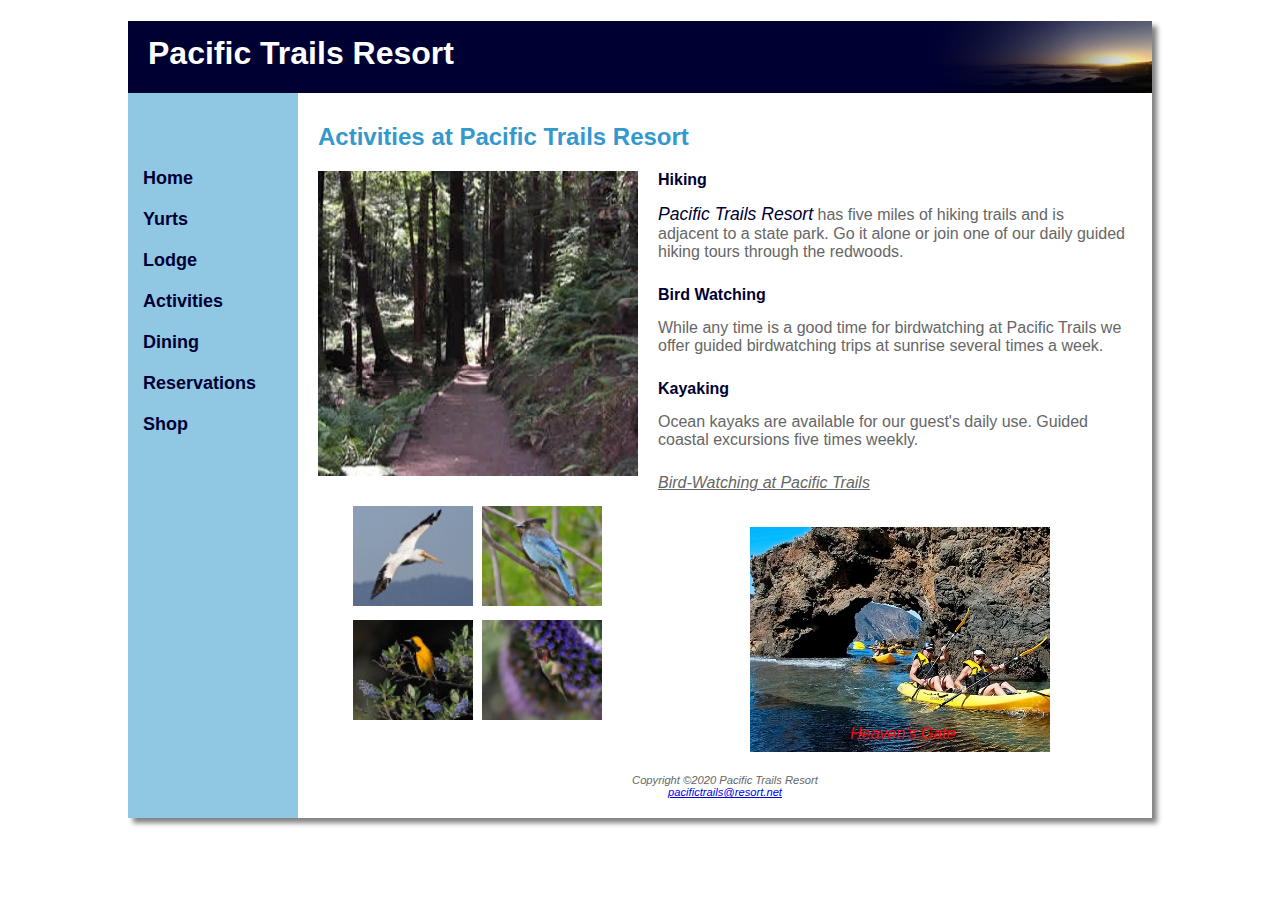
==== activities.html @ 1ce76aa1 "First Commit" ====
<!DOCTYPE html>
<html lang="en">
	<head>		
		<title>Pacific Trails Resort</title>
		<meta charset="utf-8">
		<link href="styles/pacific.css" rel="stylesheet">
		<style>
			#main
			{
				padding-bottom: 30px;
			}
			p
			{
				margin-top: 15px;
				margin-bottom: 25px;
			}
			.views
			{
				font-family: Georgia, sans-serif;
				font-style: italic;
				text-decoration: underline;
				margin-left: 50px;
				margin-bottom: -15px;
			}
			.kayak
			{
				display: inline-block;
				position: absolute;		
				top: 527px;
				left: 750px;
				background-image: url('images/kayak.jpg');
				background-repeat: no-repeat;
				background-size: cover;
				background-position-x: center;

				width: 300px;
				height: 225px;		
			}
			#text
			{
				position: absolute;		
				top: 710px;
				left: 850px;
				color: red;
				font-style: italic;
			}
			#birds li	
			{
				width: 120px;
				height: 110px;
				padding-bottom:0px;
				margin-left: -15px;
			}
			.bottom
			{
				margin-top: -10px;
			}
		</style>							
	</head>
	<body>
		<div id="wrapper">
			<h1 id="header">Pacific Trails Resort</h1>
			<div id="nav">
				<ul>
					<li><a href="index.html">Home</a></li>
					<li><a href="yurts.html">Yurts</a></li>
					<li><a href="lodge.html">Lodge</a></li>
					<li><a href="activities.html">Activities</a></li>
					<li><a href="dining.html">Dining</a></li>
					<li><a href="reservations.html">Reservations</a></li>
					<li><a href="shop.html">Shop</a></li>
				</ul>
			</div>
			<div id="main">
				<h2>Activities at Pacific Trails Resort</h2>				
				<img src="images/trail.jpg" alt="trail" width="320" height="305">
				<dl>			
					<dt>Hiking</dt>
						<p>
							<span class="resort">Pacific Trails Resort</span> has five miles of hiking trails and is adjacent to a state park. Go it alone or join one of our daily guided hiking tours through the redwoods.
						</p>															
					<dt>Bird Watching</dt>
						<p>
							While any time is a good time for birdwatching at Pacific Trails we offer guided birdwatching trips at sunrise several times a week.
						</p>

					<dt>Kayaking</dt>
						<p>
							Ocean kayaks are available for our guest's daily use. Guided coastal excursions five times weekly.
						</p>
						<span class="kayak"></span>
						<p id="text">Heaven's Gate</p>
				</dl>
				<p class="views">Bird-Watching at Pacific Trails</p>
				<div id="gallery">
					<ul id="birds">
						<li>
							<a href="images/birdPelican.jpg" onmouseover="document.getElementById('pelican').play();setVolume('pelican.mp3');">							
								<img src="images/birdPelicanthumb.jpg" width="120" height="100" alt="White Pelican">
								<span>
									<img src="images/birdPelican.jpg" width="310" height="245" alt="White Pelican">
									<br>
									American White Pelican
								</span>
							</a>
						</li>
					    <li>
							<a href="images/birdJay.jpg" onmouseover="document.getElementById('jay').play();setVolume('jay');">
								<img src="images/birdJaythumb.jpg" width="120" height="100" alt="Steller's Jay">
								<span>
									<img src="images/birdJay.jpg" width="310" height="245" alt="Steller's Jay">
									<br>
									Steller's Jay
								</span>
							</a>
						</li>
					    <li class="bottom">
							<a href="images/birdOriole.jpg" onmouseover="document.getElementById('oriole').play();setVolume('oriole');">
								<img src="images/birdOriolethumb.jpg" width="120"   height="100" alt="Hooded Oriole">
								<span>
									<img src="images/birdOriole.jpg" width="310" height="245" alt="Hooded Oriole">
									<br>
									Hooded Oriole
								</span>					
							</a>							
					    </li>
					    <li class="bottom">
							<a href="images/birdHummingbird.jpg" onmouseover="document.getElementById('humming').play();setVolume('humming');">							
								<img src="images/birdHummingbirdthumb.jpg" width="120" height="100" alt="Anna's Hummingbird">												
								<span>
									<img src="images/birdHummingbird.jpg" width="310" height="245" alt="Anna's Hummingbird">									
									<br>
									Anna's Hummingbird
								</span>
							</a>							
					    </li>
					</ul>
					<div id="audio">							
						<audio id="pelican" 
							<source src="media/pelican.mp3" type="audio/mpeg">
						</audio>					
						<audio id="jay"
							<source src="media/jay.mp3" type="audio/mpeg">							
						</audio>
						<audio id="oriole"
							<source src="media/hooded.mp3" type="audio/mpeg">							
						</audio>															
						<audio id="humming"
							<source src="media/humming.mp3" type="audio/mpeg">							
						</audio>
					</div>
				</div>
			</div>
			<div id="footer">			 
				Copyright &copy;2020 Pacific Trails Resort<br />
				<a href="mailto:pacifictrails@resorts.net">pacifictrails@resort.net</a>
			</div>
		</div>
		<script type="text/javascript">		
			// ----------------------------------------------------------------
			// Name: setVolume()
			// Abstract: Set the volume for the audio controls
			// ----------------------------------------------------------------
			function setVolume(audioID)
			{
				var audio = document.getElementById(audioID);
				audio.volume = 0.2; 		
			}						
		</script>
	</body>
</html>
---- styles/pacific.css ----
/* pacific.css */
body 
{ 
	background-color: #ffffff;
	color: #666666;
	font-family: Verdana, Arial, sans-serif;	
	background-image: url(images/background.jpeg);
	padding: 0px 20px;
}
h2
{
	color: #3399CC;
	font-family: Georgia, sans-serif;
}
h3
{
	color: #000033;
}
#wrapper
{
	margin-left: auto;
	margin-right: auto;
	background-color: #90C7E3;
	max-width: 1024px;
	-webkit-box-shadow: 5px 5px 5px #828282;
	-moz-box-shadow: 5px 5px 5px #828282;
	box-shadow: 5px 5px 5px #828282;
}
/* For older browser compatability*/
#header, #nav, #main, #footer
{
	display: block;
}  
#header 
{ 
	background-color: #000033;
	color: #FFFFFF;
	font-family: Georgia, sans-serif; 
	line-height: 200%;
	background-image: url(../images/sunset.jpg);
	background-position: right;
	background-repeat: no-repeat;
	height: 72px;
	padding-left: 20px;
	margin-bottom: 0px;
}
/*nav*/
#nav
{
	font-size: 18px;
	font-weight: bold;
	float: left;
	width: 160px;
	padding-top: 20px; 
	padding-left: 15px;
	padding-bottom: 0px;
	padding-right:	5px; 	
}
#nav a
{
	text-decoration: none;
}
#nav a:link
{
	color: #000033;	
}
#nav a:visited
{
	color: #344873;
} 
#nav a:hover
{
	color: #FFFFFF;
}
#nav ul
{
	list-style-type: none;
	margin: 0px;
	padding-left: 0px;
	padding-top: 55px;
}
#nav li
{
	margin-bottom: 20px;
}
/*main*/
#main
{
	margin-top: 0px;
	background-color: #ffffff;
	margin-left: 170px;
	padding-top: 10px;
	padding-left: 20px;
	padding-right: 20px;
	padding-bottom: 1px;
}
#main img
{
	float: left;
	padding-right: 20px;
	padding-bottom: 20px;
}
#main video
{
	float: left;
	margin-top: -50px;
	margin-right: 10px;
}
#main ul
{
	list-style-position: inside;
}
.clear
{
	clear: both;
}
.resort
{
	color: #000033;
	font-size: 1.1em;
	font-style: italic;
}
/*tables*/
table
{
	margin: auto;
	width: 90%;
	border-collapse: collapse;
}
th, tr, td
{
	border: 1px solid #3399cc;
	padding: 5px;
}
tr:nth-of-type(even) 
{ 
	background-color:#E6FCFC; 
}
td
{
	text-align: center;
}
/*data lists*/
dl
{
	padding-right: 5px;		
}
dt
{
	color: #000033;
	font-weight: bold;
}
dd
{
	margin-bottom: 10px;
}
/*forms*/
#package
{
	background-color:#90C7E3;
}
.text
{
	text-align: left;
}
label 
{ 
	float: left;
	text-align: left;
	display: inline-block;
	xmargin-top: -5px;
	width: 150px; 
}
input, textarea 
{ 
	margin-bottom: 7px; 
	display: block;
	border-style: groove;
	border-width: 2px;
	border-top-color: white;
	border-left-color: white;
	border-bottom-color: #A8A8A8;
	border-right-color: #A8A8A8;
	line-height: 22px;
}
input[type=submit], input[type=button]
{
	margin-top: 10px;
	margin-left: 150px;
	height: 30px;
	width: 90px;
	background: -moz-linear-gradient(#ffffff, #CCCCCC);
	background: -webkit-linear-gradient(#ffffff, #CCCCCC);
	background: -ms-linear-gradient(#ffffff, #CCCCCC);
}
span
{
	font-size: .9em;
	color: red;
}
/*photo gallery*/
#gallery
{
	position: relative;
}
#gallery ul
{
	height: 215px;
	width: 290px;
	list-style-type: none;
	padding-right: 0px;
}
#gallery li
{
	display: inline-block;
	padding: 10px;
}
#gallery img
{
	border-style: none;
}
#gallery a
{
	text-decoration: none;
	color: #333;
	font-style: italic;
}
#gallery span
{
	display: none;
}
#gallery a:hover span
{
	display: block;
	position: absolute;
	top: -15px;
	left: 395px;
	text-align: center;
}
/*footer*/
#footer
{
	background-color: #FFFFFF;
	margin-left: 170px;
	margin-bottom: 0px;
	font-size: .7em;
	font-style: italic;
	text-align: center;
	padding: 20px;
	clear: both;
}
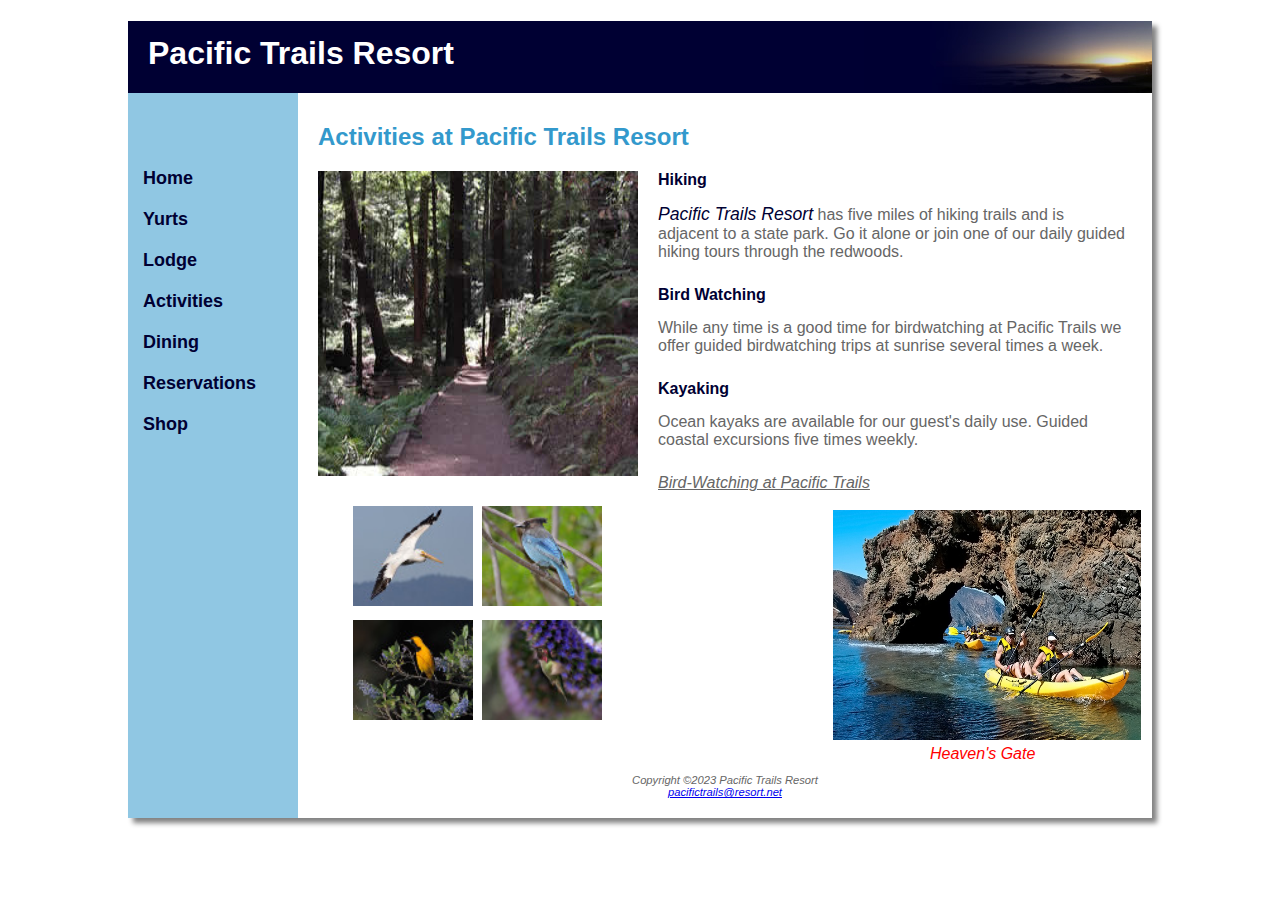
==== commit a3169f3d: "code updates" ====
--- a/activities.html
+++ b/activities.html
@@ -23,24 +23,16 @@
 				margin-bottom: -15px;
 			}
 			.kayak
-			{
-				display: inline-block;
+			{				
 				position: absolute;		
-				top: 527px;
-				left: 750px;
-				background-image: url('images/kayak.jpg');
-				background-repeat: no-repeat;
-				background-size: cover;
-				background-position-x: center;
-
-				width: 300px;
-				height: 225px;		
+				top: 510px;
+				left: 833px;					
 			}
 			#text
 			{
 				position: absolute;		
-				top: 710px;
-				left: 850px;
+				top: 730px;
+				left: 930px;
 				color: red;
 				font-style: italic;
 			}
@@ -55,6 +47,15 @@
 			{
 				margin-top: -10px;
 			}
+			#birds a:hover span
+			{
+				display: block;
+				position: absolute;
+				top: -14px;
+				left: 395px;
+				text-align: center;
+				margin-bottom: -20px;
+			}			
 		</style>							
 	</head>
 	<body>
@@ -77,18 +78,20 @@
 				<dl>			
 					<dt>Hiking</dt>
 						<p>
-							<span class="resort">Pacific Trails Resort</span> has five miles of hiking trails and is adjacent to a state park. Go it alone or join one of our daily guided hiking tours through the redwoods.
+							<span class="resort">Pacific Trails Resort</span> has five miles of hiking trails and is 
+							adjacent to a state park. Go it alone or join one of our daily guided hiking tours through the redwoods.
 						</p>															
 					<dt>Bird Watching</dt>
 						<p>
-							While any time is a good time for birdwatching at Pacific Trails we offer guided birdwatching trips at sunrise several times a week.
+							While any time is a good time for birdwatching at Pacific Trails we offer guided birdwatching 
+							trips at sunrise several times a week.
 						</p>
-
 					<dt>Kayaking</dt>
 						<p>
 							Ocean kayaks are available for our guest's daily use. Guided coastal excursions five times weekly.
 						</p>
-						<span class="kayak"></span>
+
+						<img class="kayak" src='images/kayak.jpg' width="308" height="230" alt="Kayaking">						
 						<p id="text">Heaven's Gate</p>
 				</dl>
 				<p class="views">Bird-Watching at Pacific Trails</p>
@@ -98,7 +101,7 @@
 							<a href="images/birdPelican.jpg" onmouseover="document.getElementById('pelican').play();setVolume('pelican.mp3');">							
 								<img src="images/birdPelicanthumb.jpg" width="120" height="100" alt="White Pelican">
 								<span>
-									<img src="images/birdPelican.jpg" width="310" height="245" alt="White Pelican">
+									<img src="images/birdPelican.jpg" width="310" height="252" alt="White Pelican">
 									<br>
 									American White Pelican
 								</span>
@@ -108,7 +111,7 @@
 							<a href="images/birdJay.jpg" onmouseover="document.getElementById('jay').play();setVolume('jay');">
 								<img src="images/birdJaythumb.jpg" width="120" height="100" alt="Steller's Jay">
 								<span>
-									<img src="images/birdJay.jpg" width="310" height="245" alt="Steller's Jay">
+									<img src="images/birdJay.jpg" width="310" height="252" alt="Steller's Jay">
 									<br>
 									Steller's Jay
 								</span>
@@ -118,7 +121,7 @@
 							<a href="images/birdOriole.jpg" onmouseover="document.getElementById('oriole').play();setVolume('oriole');">
 								<img src="images/birdOriolethumb.jpg" width="120"   height="100" alt="Hooded Oriole">
 								<span>
-									<img src="images/birdOriole.jpg" width="310" height="245" alt="Hooded Oriole">
+									<img src="images/birdOriole.jpg" width="310" height="252" alt="Hooded Oriole">
 									<br>
 									Hooded Oriole
 								</span>					
@@ -128,7 +131,7 @@
 							<a href="images/birdHummingbird.jpg" onmouseover="document.getElementById('humming').play();setVolume('humming');">							
 								<img src="images/birdHummingbirdthumb.jpg" width="120" height="100" alt="Anna's Hummingbird">												
 								<span>
-									<img src="images/birdHummingbird.jpg" width="310" height="245" alt="Anna's Hummingbird">									
+									<img src="images/birdHummingbird.jpg" width="310" height="252" alt="Anna's Hummingbird">									
 									<br>
 									Anna's Hummingbird
 								</span>
@@ -152,7 +155,7 @@
 				</div>
 			</div>
 			<div id="footer">			 
-				Copyright &copy;2020 Pacific Trails Resort<br />
+				Copyright &copy;2023 Pacific Trails Resort<br />
 				<a href="mailto:pacifictrails@resorts.net">pacifictrails@resort.net</a>
 			</div>
 		</div>
--- a/styles/pacific.css
+++ b/styles/pacific.css
@@ -168,7 +168,6 @@
 	float: left;
 	text-align: left;
 	display: inline-block;
-	xmargin-top: -5px;
 	width: 150px; 
 }
 input, textarea 
